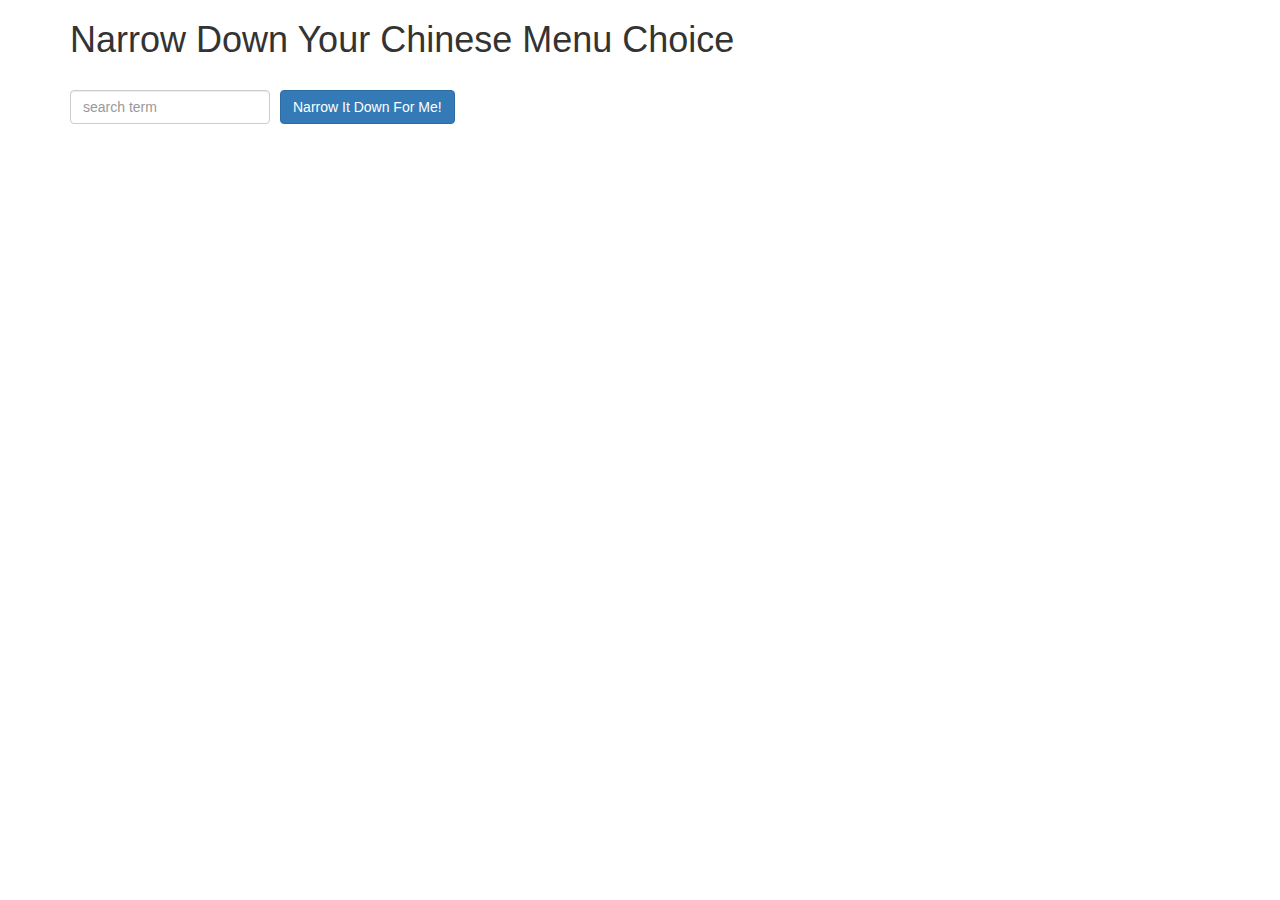
==== assignment3/index.html @ ac3a20e6 "assignment3 initial commit - half way" ====
<!doctype html>
<html lang="en">
  <head>
    <title>Narrow Down Your Menu Choice</title>
    <meta name="viewport" content="width=device-width, initial-scale=1">
    <link rel="stylesheet" href="styles/bootstrap.min.css">
    <link rel="stylesheet" href="styles/styles.css">
  </head>
<body ng-app="NarrowItDownApp">
   <div class="container" ng-controller="NarrowItDownController as narrowItController">
    <h1>Narrow Down Your Chinese Menu Choice</h1>

    <div class="form-group">
      <input type="text" placeholder="search term" class="form-control" ng-model="searchTerm">
    </div>
    <div class="form-group narrow-button">
      <button class="btn btn-primary" ng-click="narrowItController.getMatchedMenuItems()">Narrow It Down For Me!</button>
    </div>

    <!-- temp solution-->
    <ul ng-repeat="item in narrowItController.list()">
      <li>{{item.name}}</li>
    </ul>
    <!-- found-items should be implemented as a component -->
    <found-items found-items="...." on-remove="...."></found-items>
  </div>
  <script src="angular.min.js"></script>
  <script src="app.js"></script>
</body>
</html>
---- assignment3/styles/styles.css ----
h1 {
  margin-bottom: 30px;
}
input[type="text"] {
  width: 200px;
  float: left;
}
.narrow-button {
  float: left;
  margin-left: 10px;
}
.loader {
  display: none;
  margin-left: 5px;
  font-size: 10px;
  float: left;
  border-top: 1.1em solid rgba(147, 147, 147, 0.2);
  border-right: 1.1em solid rgba(147, 147, 147, 0.2);
  border-bottom: 1.1em solid rgba(147, 147, 147, 0.2);
  border-left: 1.1em solid #676767;
  -webkit-transform: translateZ(0);
  -ms-transform: translateZ(0);
  transform: translateZ(0);
  -webkit-animation: load8 1.1s infinite linear;
  animation: load8 1.1s infinite linear;
}
.loader,
.loader:after {
  border-radius: 50%;
  width: 3em;
  height: 3em;
}
@-webkit-keyframes load8 {
  0% {
    -webkit-transform: rotate(0deg);
    transform: rotate(0deg);
  }
  100% {
    -webkit-transform: rotate(360deg);
    transform: rotate(360deg);
  }
}
@keyframes load8 {
  0% {
    -webkit-transform: rotate(0deg);
    transform: rotate(0deg);
  }
  100% {
    -webkit-transform: rotate(360deg);
    transform: rotate(360deg);
  }
}
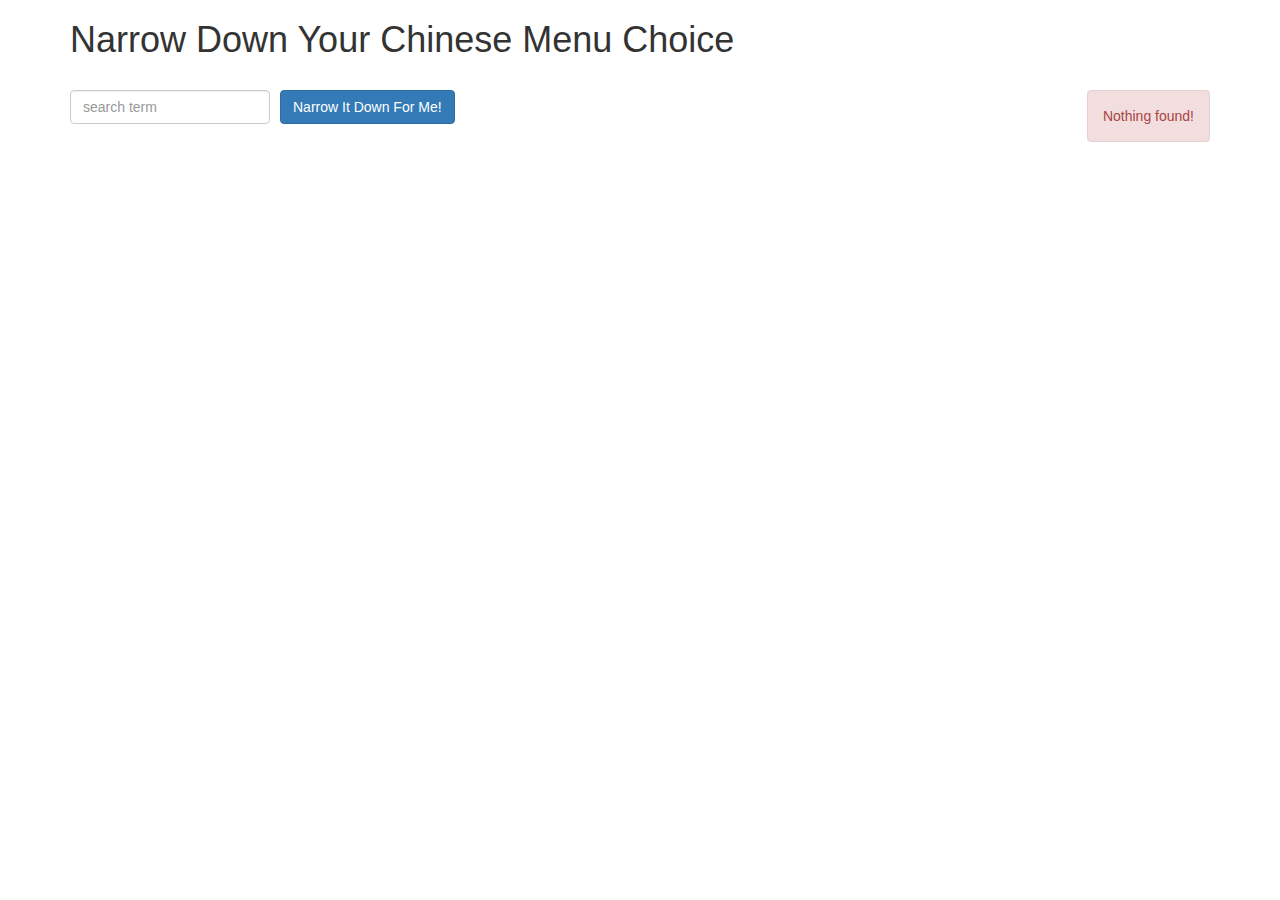
==== commit ed419202: "working ass3" ====
--- a/assignment3/index.html
+++ b/assignment3/index.html
@@ -17,12 +17,13 @@
       <button class="btn btn-primary" ng-click="narrowItController.getMatchedMenuItems()">Narrow It Down For Me!</button>
     </div>
 
-    <!-- temp solution-->
-    <ul ng-repeat="item in narrowItController.list()">
-      <li>{{item.name}}</li>
-    </ul>
-    <!-- found-items should be implemented as a component -->
-    <found-items found-items="...." on-remove="...."></found-items>
+
+    <!-- found-items should be implemented as a component  "-->
+  <found-items
+    found-items="narrowItController.found()"
+    on-remove="narrowItController.remove(index)">
+  </found-items>
+
   </div>
   <script src="angular.min.js"></script>
   <script src="app.js"></script>
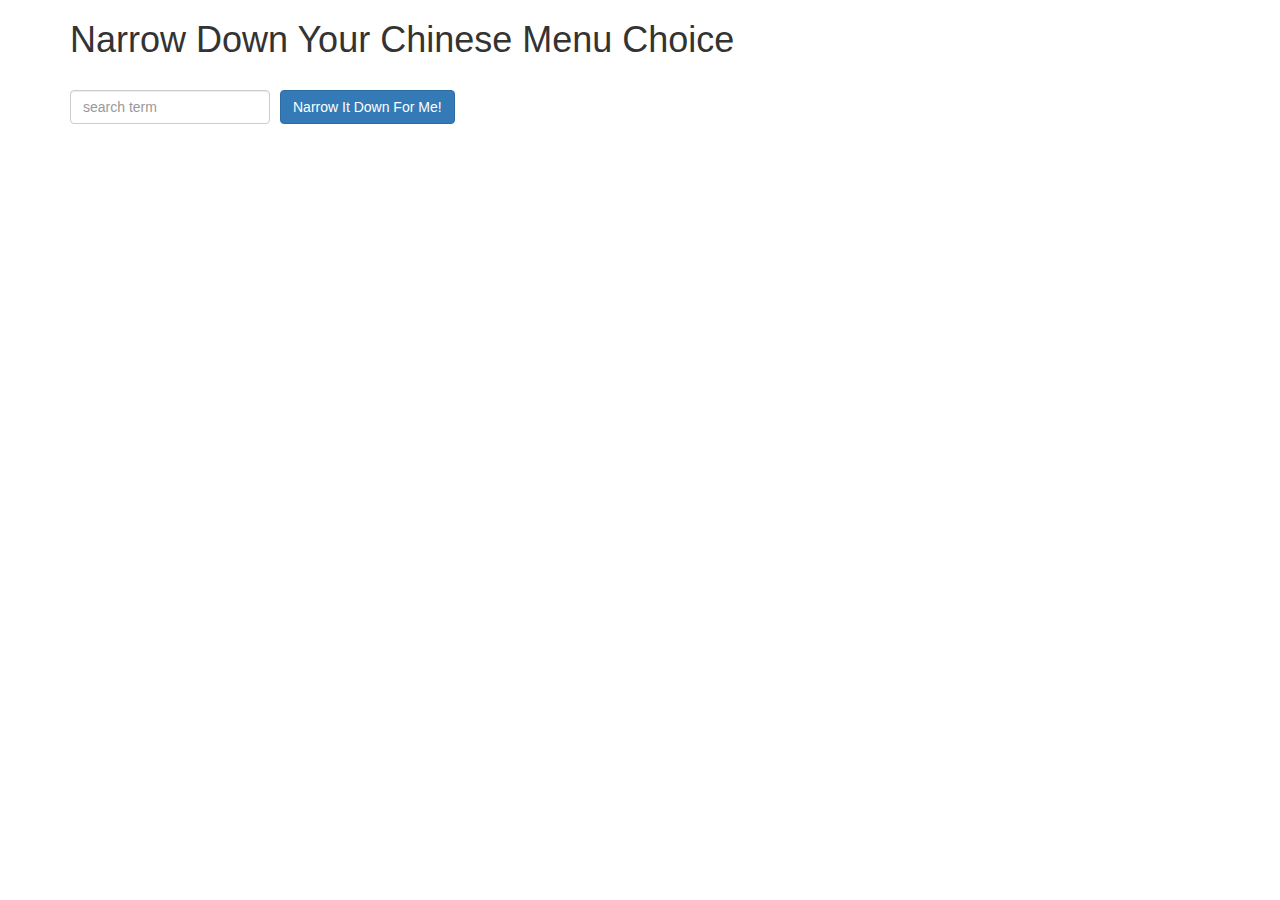
==== commit ca5d5116: "fixed not found" ====
--- a/assignment3/index.html
+++ b/assignment3/index.html
@@ -21,7 +21,8 @@
     <!-- found-items should be implemented as a component  "-->
   <found-items
     found-items="narrowItController.found()"
-    on-remove="narrowItController.remove(index)">
+    on-remove="narrowItController.remove(index)"
+    found-count="narrowItController.foundCount()">
   </found-items>
 
   </div>
